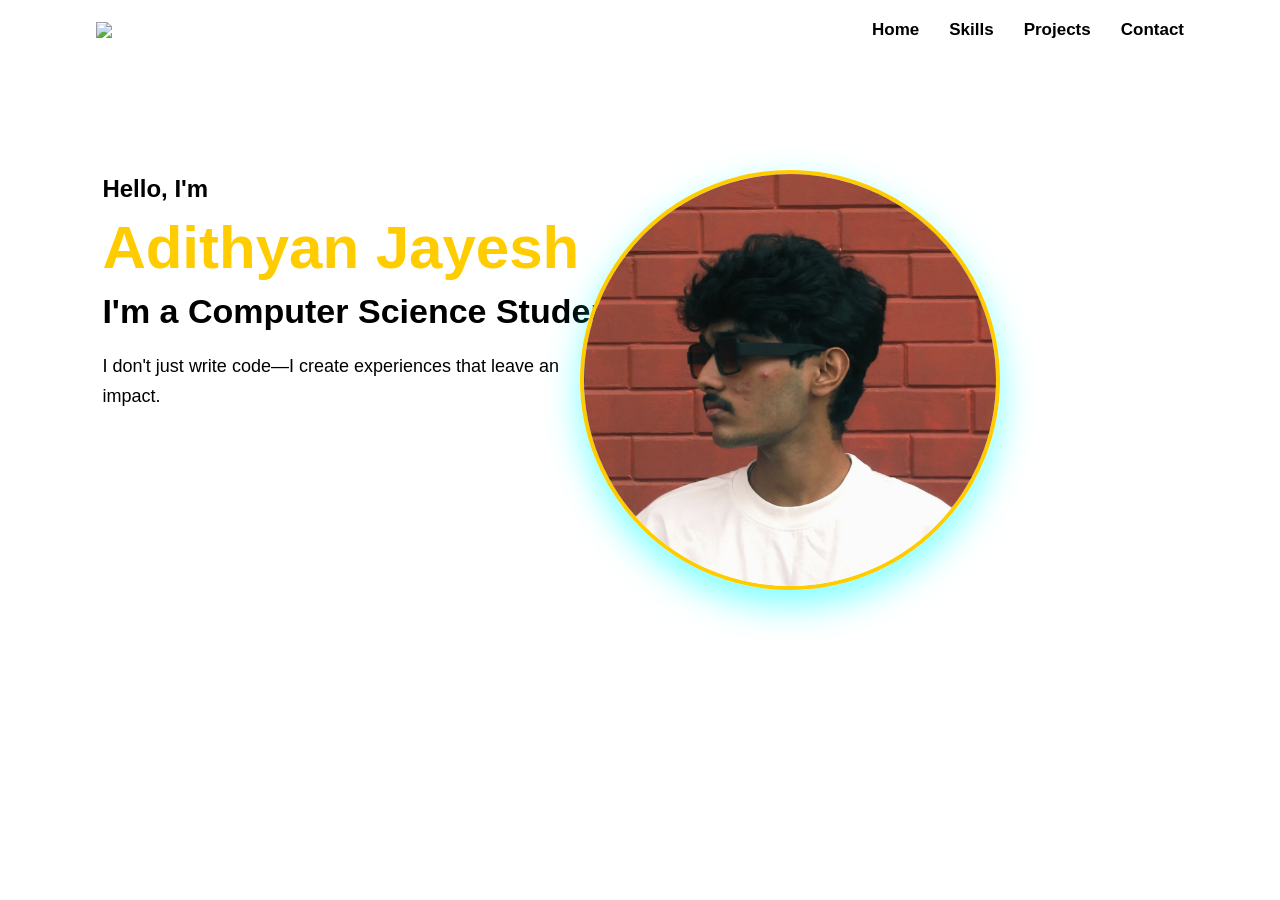
==== index.html @ 959fbd23 "Add files via upload" ====
<!DOCTYPE html>
<html>
<head>
    <title>My Portfolio</title>
    <link rel="stylesheet" href="style.css">
</head>

<body>

    <div class="main">

        <div class="navbar">

            <img src="https://pbs.twimg.com/profile_images/1486040031555100672/sXXxpz6H_400x400.jpg" class="logo">

            <ul>
                <li><a href="index.html">Home</a></li>
                <li><a href="skills.html">Skills</a></li>
                <li><a href="projects.html">Projects</a></li>
                <li><a href="contact.html">Contact</a></li>
            </ul>

        </div>

        <div class="info">

            <h3>Hello, I'm</h3>

            <h1><span>Adithyan Jayesh</span></h1>

            <h2>I'm a Computer Science Student</h2>

            <p>
                I don't just write code—I create experiences that leave an impact.
            </p>

        </div>

        <div class="image">
            <img src="me.jpeg" class="img">
        </div>

    </div>

</body>
</html>
---- style.css ----
*{
    margin: 0;
    padding: 0;
    box-sizing: border-box;
}

.main{
    width: 100%;
    height: 100vh;
    background: url("https://wallpapershome.com/images/pages/pic_h/27637.jpg");
    background-size: cover;
    background-position: center;
    position: relative;
    font-family: Arial, Helvetica, sans-serif;
}

.navbar{
    width: 85%;
    margin: auto;
    padding: 20px 0;
    display: flex;
    justify-content: space-between;
    align-items: center;
}

.logo{
    width: 70px;
    cursor: pointer;
}

.navbar ul{
    display: flex;
    list-style: none;
}

.navbar ul li{
    margin-left: 30px;
}

.navbar ul li a{
    text-decoration: none;
    color: black;
    font-size: 17px;
    font-weight: bold;
    transition: 0.3s;
}

.navbar ul li a:hover{
    color: #ffcc00;
}

.info{
    margin-left: 8%;
    margin-top: 9%;
}

.info h3{
    font-size: 24px;
    color: black;
    margin-bottom: 10px;
}

.info h1{
    font-size: 60px;
    color: black;
    margin-bottom: 10px;
}

.info h2{
    font-size: 34px;
    color: black;
    margin-bottom: 20px;
}

.info p{
    width: 500px;
    color: black;
    font-size: 18px;
    line-height: 30px;
}

.info h1 span{
    color: #ffcc00;
}

.image{
    position: absolute;
    top: 170px;
    right: 280px;   /* Moved about 3 cm to the right */
}

.image img{
    width: 420px;
    height: 420px;
    object-fit: cover;
    border-radius: 50%;
    border: 4px solid #ffcc00;
    box-shadow: 0 15px 35px rgba(0,255,255,0.5);
    transition: 0.4s ease;
}

.image img:hover{
    transform: scale(1.05);
    box-shadow: 0 25px 45px rgba(255,204,0,0.8);
}
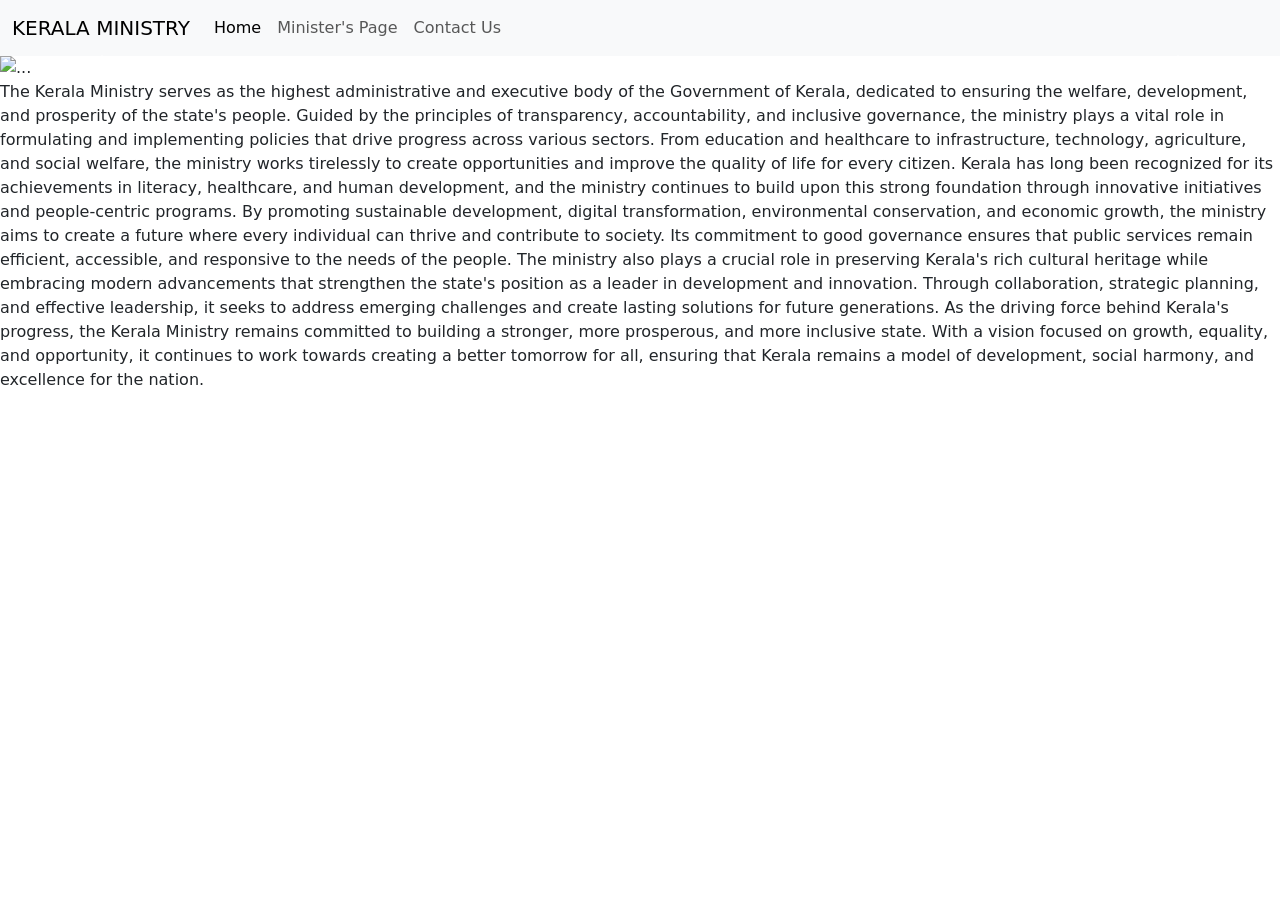
==== commit 2eaffb73: "Kerala Ministry Day 2" ====
--- a/index.html
+++ b/index.html
@@ -1,46 +1,74 @@
 <!DOCTYPE html>
-<html>
+<html lang="en">
 <head>
-    <title>My Portfolio</title>
-    <link rel="stylesheet" href="style.css">
+    <meta charset="UTF-8">
+    <meta name="viewport" content="width=device-width, initial-scale=1.0">
+    <title>MINISTRY</title>
+<link href="https://cdn.jsdelivr.net/npm/bootstrap@5.3.8/dist/css/bootstrap.min.css" rel="stylesheet" integrity="sha384-sRIl4kxILFvY47J16cr9ZwB07vP4J8+LH7qKQnuqkuIAvNWLzeN8tE5YBujZqJLB" crossorigin="anonymous">
 </head>
-
 <body>
 
-    <div class="main">
 
-        <div class="navbar">
 
-            <img src="https://pbs.twimg.com/profile_images/1486040031555100672/sXXxpz6H_400x400.jpg" class="logo">
+    <nav class="navbar navbar-expand-lg bg-body-tertiary">
+  <div class="container-fluid">
+    <a class="navbar-brand" href="#">KERALA MINISTRY</a>
+    <button class="navbar-toggler" type="button" data-bs-toggle="collapse" data-bs-target="#navbarNav" aria-controls="navbarNav" aria-expanded="false" aria-label="Toggle navigation">
+      <span class="navbar-toggler-icon"></span>
+    </button>
+    <div class="collapse navbar-collapse" id="navbarNav">
+      <ul class="navbar-nav">
+        <li class="nav-item">
+          <a class="nav-link active" aria-current="page" href="index.html">Home</a>
+        </li>
+        <li class="nav-item">
+          <a class="nav-link" href="minister.html">Minister's Page</a>
+        </li>
+        <li class="nav-item">
+          <a class="nav-link" href="contact.html">Contact Us</a>
+        </li>
+       
+      </ul>
+    </div>
+  </div>
+  
+</nav>
 
-            <ul>
-                <li><a href="index.html">Home</a></li>
-                <li><a href="skills.html">Skills</a></li>
-                <li><a href="projects.html">Projects</a></li>
-                <li><a href="contact.html">Contact</a></li>
-            </ul>
+<div id="carouselExample" class="carousel slide">
+  <div class="carousel-inner">
+    <div class="carousel-item active">
+      <img src="https://encrypted-tbn0.gstatic.com/images?q=tbn:ANd9GcTyCVau_7nRYGcfw3WHWgyKyYm3UqfI5m4dZzQKO_uETU5TFDi4szZz9UpH&s=10" class="d-block w-100" alt="...">
+    </div>
+    <div class="carousel-item">
+      <img src="https://encrypted-tbn0.gstatic.com/images?q=tbn:ANd9GcSr-ER1wEnEnG4wKE_Iot1CADPR3wNbWvxur2-Yl8NxeYFdCL08QdegRTA7&s=10" class="d-block w-100" alt="...">
+    </div>
+    <div class="carousel-item">
+      <img src="https://th-i.thgim.com/public/incoming/o9ln3k/article70996651.ece/alternates/FREE_1200/Ministers.jpg" class="d-block w-100" alt="...">
+    </div>
+  </div>
+  <button class="carousel-control-prev" type="button" data-bs-target="#carouselExample" data-bs-slide="prev">
+    <span class="carousel-control-prev-icon" aria-hidden="true"></span>
+    <span class="visually-hidden">Previous</span>
+  </button>
+  <button class="carousel-control-next" type="button" data-bs-target="#carouselExample" data-bs-slide="next">
+    <span class="carousel-control-next-icon" aria-hidden="true"></span>
+    <span class="visually-hidden">Next</span>
+  </button>
+</div>
 
-        </div>
+<p>The Kerala Ministry serves as the highest administrative and executive body of the Government of Kerala, dedicated to ensuring the welfare, development, and prosperity of the state's people. Guided by the principles of transparency, accountability, and inclusive governance, the ministry plays a vital role in formulating and implementing policies that drive progress across various sectors. From education and healthcare to infrastructure, technology, agriculture, and social welfare, the ministry works tirelessly to create opportunities and improve the quality of life for every citizen.
 
-        <div class="info">
+Kerala has long been recognized for its achievements in literacy, healthcare, and human development, and the ministry continues to build upon this strong foundation through innovative initiatives and people-centric programs. By promoting sustainable development, digital transformation, environmental conservation, and economic growth, the ministry aims to create a future where every individual can thrive and contribute to society. Its commitment to good governance ensures that public services remain efficient, accessible, and responsive to the needs of the people.
 
-            <h3>Hello, I'm</h3>
+The ministry also plays a crucial role in preserving Kerala's rich cultural heritage while embracing modern advancements that strengthen the state's position as a leader in development and innovation. Through collaboration, strategic planning, and effective leadership, it seeks to address emerging challenges and create lasting solutions for future generations.
 
-            <h1><span>Adithyan Jayesh</span></h1>
+As the driving force behind Kerala's progress, the Kerala Ministry remains committed to building a stronger, more prosperous, and more inclusive state. With a vision focused on growth, equality, and opportunity, it continues to work towards creating a better tomorrow for all, ensuring that Kerala remains a model of development, social harmony, and excellence for the nation.
+</p>
 
-            <h2>I'm a Computer Science Student</h2>
 
-            <p>
-                I don't just write code—I create experiences that leave an impact.
-            </p>
 
-        </div>
 
-        <div class="image">
-            <img src="me.jpeg" class="img">
-        </div>
-
-    </div>
-
+    
+<script src="https://cdn.jsdelivr.net/npm/bootstrap@5.3.8/dist/js/bootstrap.bundle.min.js" integrity="sha384-FKyoEForCGlyvwx9Hj09JcYn3nv7wiPVlz7YYwJrWVcXK/BmnVDxM+D2scQbITxI" crossorigin="anonymous"></script>
 </body>
 </html>
